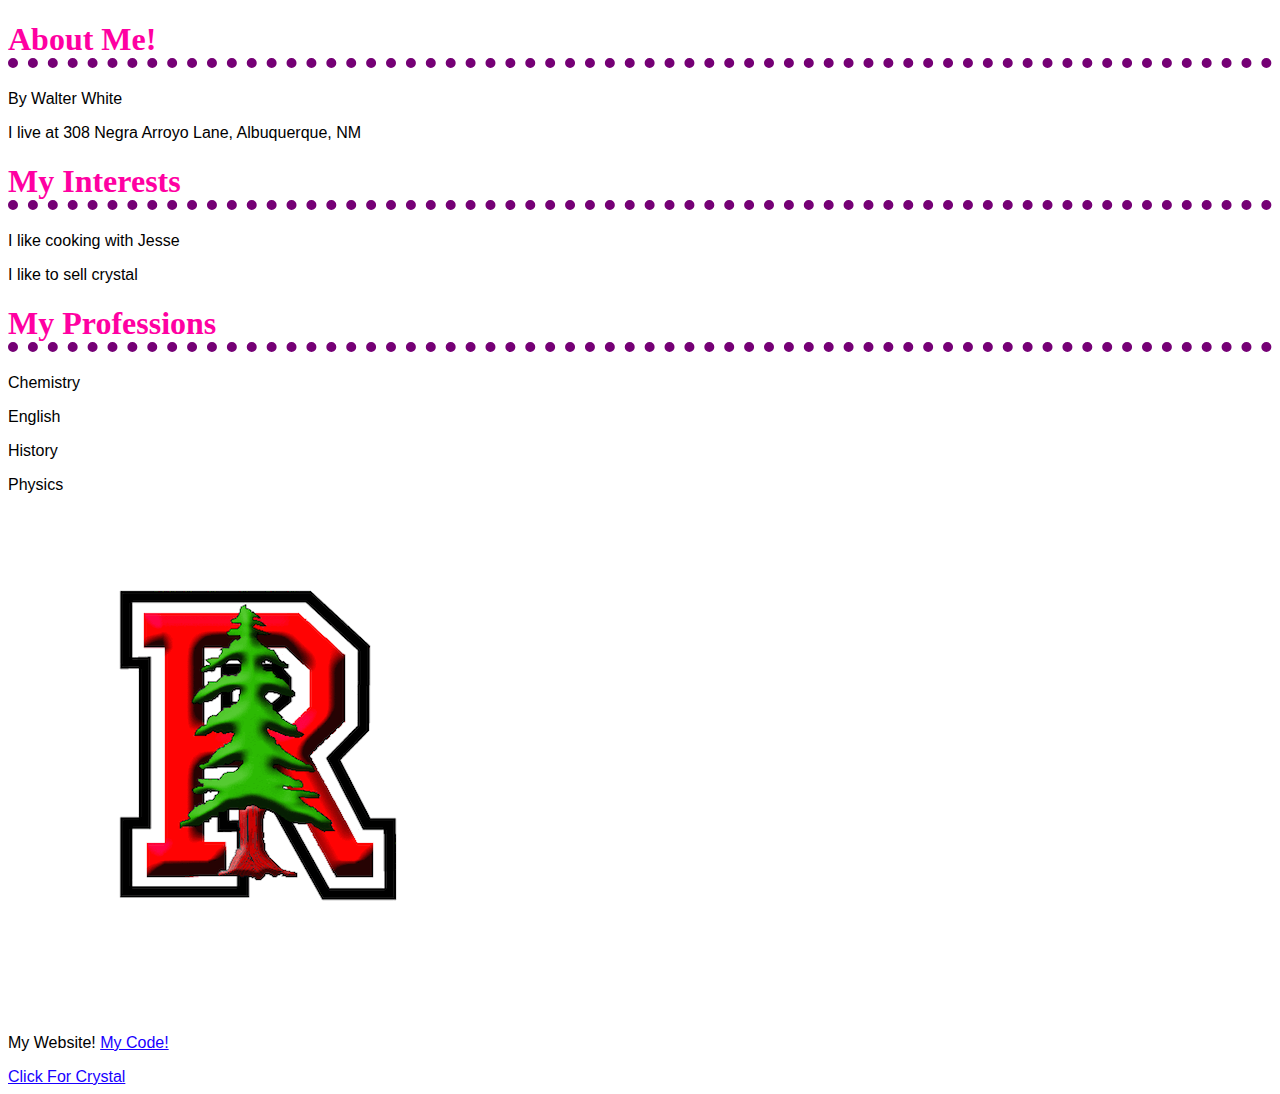
==== index.html @ 0c5710c7 "Pending changes exported from your codespace" ====
<!DOCTYPE html>
<html lang="en">

<head>
    <meta charset="UTF-8">
    <meta name="viewport" content="width=device-width, initial-scale=1.0">
    <title>Document</title>
    <link href="styles/main.css" rel="stylesheet">
</head>

<body>
    <h1>About Me!</h1>

    <p>By Walter White</p>
    <P>I live at 308 Negra Arroyo Lane, Albuquerque, NM</P>
    <h1>My Interests</h1>
    <P>I like cooking with Jesse</P>
    <p>I like to sell crystal</p>
    <h1>My Professions </h1>
    <p>Chemistry</p>
    <p>English</p>
    <p></p>
    <p>History</p>
    <p>Physics</p>
    <img src="images/Redwood.webp" alt="The Redwood Logo">
    <p>
        My Website!
        <a href="https://glorious-barnacle-wr7j59r4767phvqx.github.dev/">My Code!</a>
    </p>
</body>

</html>
<a href="/about.html">Click For Crystal</a>
---- styles/main.css ----
.important {
       border: 1px rgb(0, 0, 0) solid;
       font-size: x-large;
       background-color:rgb(239, 0, 0);
}

.silly   {
       color:rgb(49, 247, 5);
}

body {
       background-color:rgb(255, 255, 255)       
}

body {
       font-family: Arial, Helvetica, sans-serif;
     }
     
     h1 {
       color: #ff00a2;
       font-size: 2em;
       font-family: Georgia, 'Times New Roman', Times, serif;
       border-bottom: 10px dotted #750075;
     }
     
     h2 {
       font-size: 1.5em
     }
     
     .job-title {
       color: #ffa2006c;
       font-weight: bold;
     }
     
     a:link, a:visited {
       color: #1900ff;
     }
     
     a:hover {
       color:green
       
     }
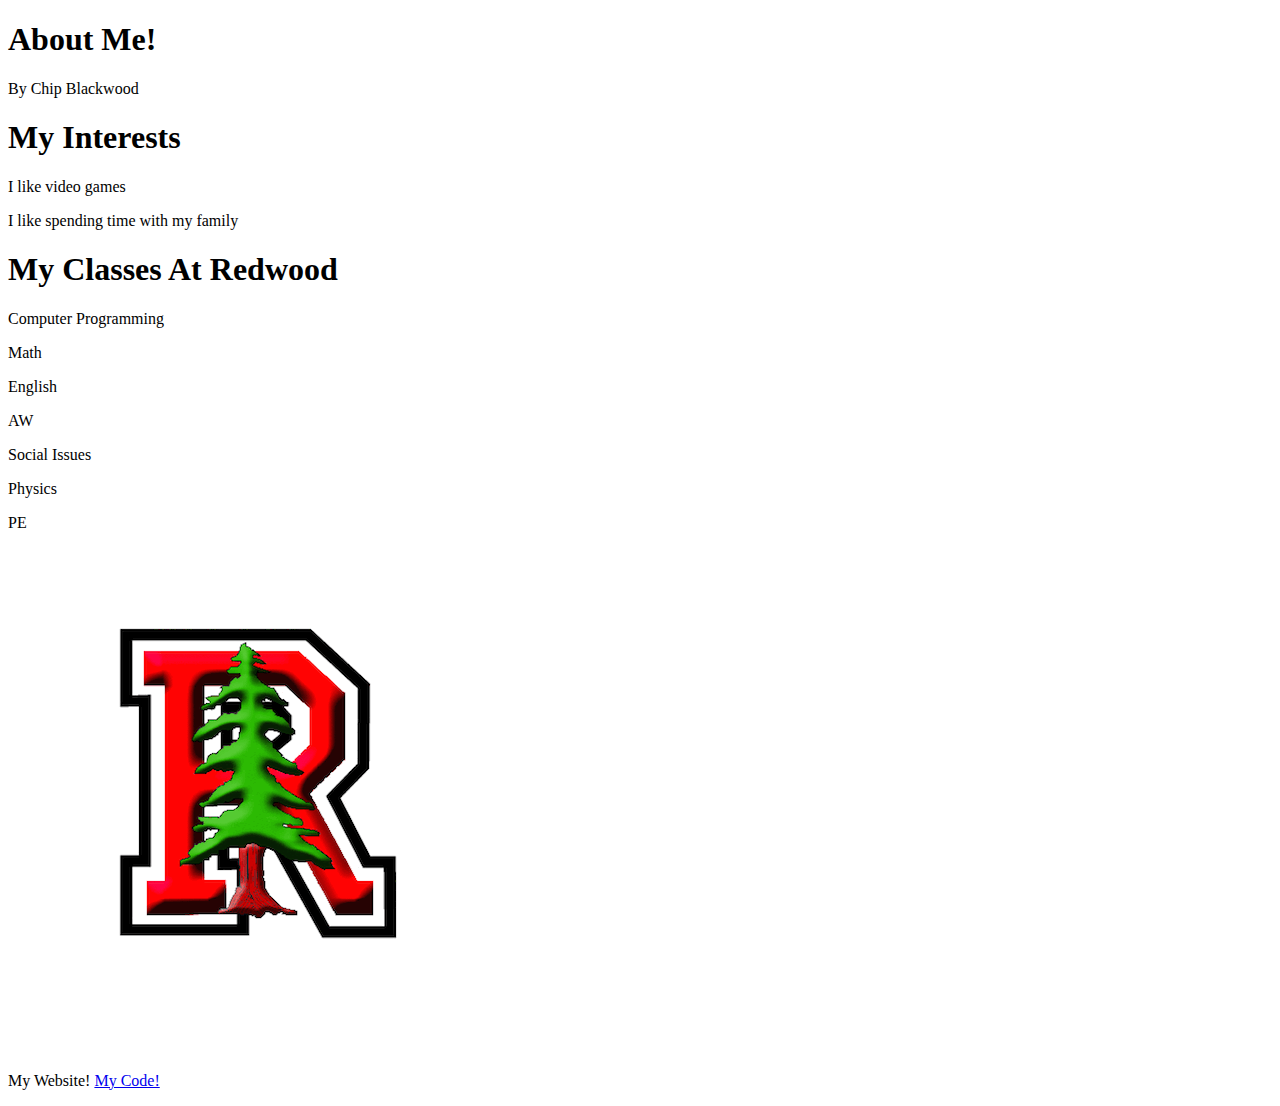
==== commit c7de0004: "Main.Js" ====
--- a/index.html
+++ b/index.html
@@ -5,29 +5,29 @@
     <meta charset="UTF-8">
     <meta name="viewport" content="width=device-width, initial-scale=1.0">
     <title>Document</title>
-    <link href="styles/main.css" rel="stylesheet">
 </head>
 
 <body>
     <h1>About Me!</h1>
 
-    <p>By Walter White</p>
-    <P>I live at 308 Negra Arroyo Lane, Albuquerque, NM</P>
+    <p>By Chip Blackwood</p>
     <h1>My Interests</h1>
-    <P>I like cooking with Jesse</P>
-    <p>I like to sell crystal</p>
-    <h1>My Professions </h1>
-    <p>Chemistry</p>
+    <P>I like video games</P>
+    <p>I like spending time with my family</p>
+    <h1>My Classes At Redwood</h1>
+    <p>Computer Programming</p>
+    <p>Math</p>
     <p>English</p>
-    <p></p>
-    <p>History</p>
+    <p>AW</p>
+    <p>Social Issues</p>
     <p>Physics</p>
+    <p>PE</p>
     <img src="images/Redwood.webp" alt="The Redwood Logo">
     <p>
         My Website!
         <a href="https://glorious-barnacle-wr7j59r4767phvqx.github.dev/">My Code!</a>
     </p>
+<script src="scripts/main.js"></script>
 </body>
 
-</html>
-<a href="/about.html">Click For Crystal</a>+</html>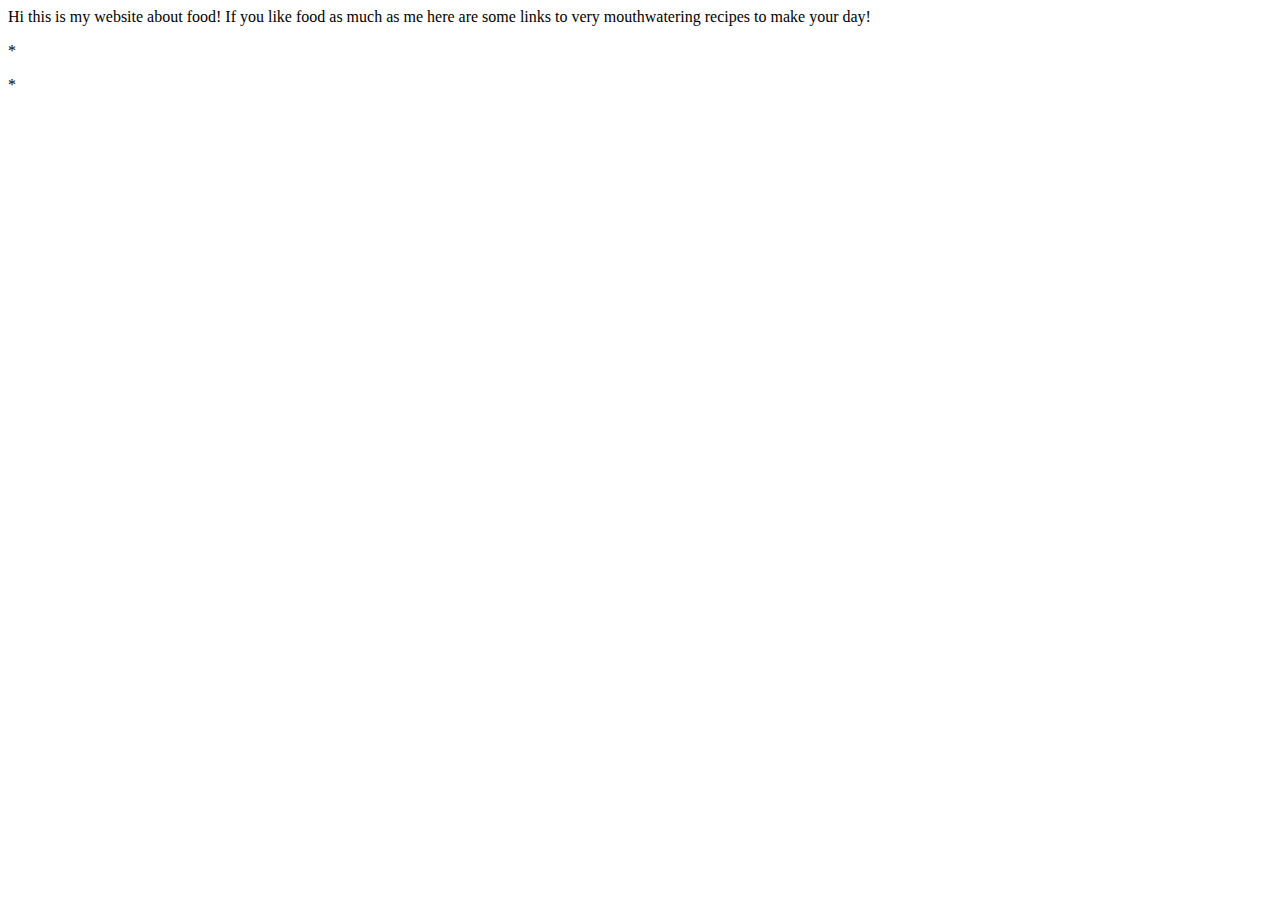
==== commit ac1cfd99: "index.html" ====
--- a/index.html
+++ b/index.html
@@ -1,33 +1,13 @@
 <!DOCTYPE html>
 <html lang="en">
-
 <head>
     <meta charset="UTF-8">
     <meta name="viewport" content="width=device-width, initial-scale=1.0">
-    <title>Document</title>
-</head>
-
+    <title>Food Homepage</title>
+</head>Hi this is my website about food!
 <body>
-    <h1>About Me!</h1>
-
-    <p>By Chip Blackwood</p>
-    <h1>My Interests</h1>
-    <P>I like video games</P>
-    <p>I like spending time with my family</p>
-    <h1>My Classes At Redwood</h1>
-    <p>Computer Programming</p>
-    <p>Math</p>
-    <p>English</p>
-    <p>AW</p>
-    <p>Social Issues</p>
-    <p>Physics</p>
-    <p>PE</p>
-    <img src="images/Redwood.webp" alt="The Redwood Logo">
-    <p>
-        My Website!
-        <a href="https://glorious-barnacle-wr7j59r4767phvqx.github.dev/">My Code!</a>
-    </p>
-<script src="scripts/main.js"></script>
+If you like food as much as me here are some links to very mouthwatering recipes to make your day!
 </body>
-
+</p>*
+</p>*
 </html>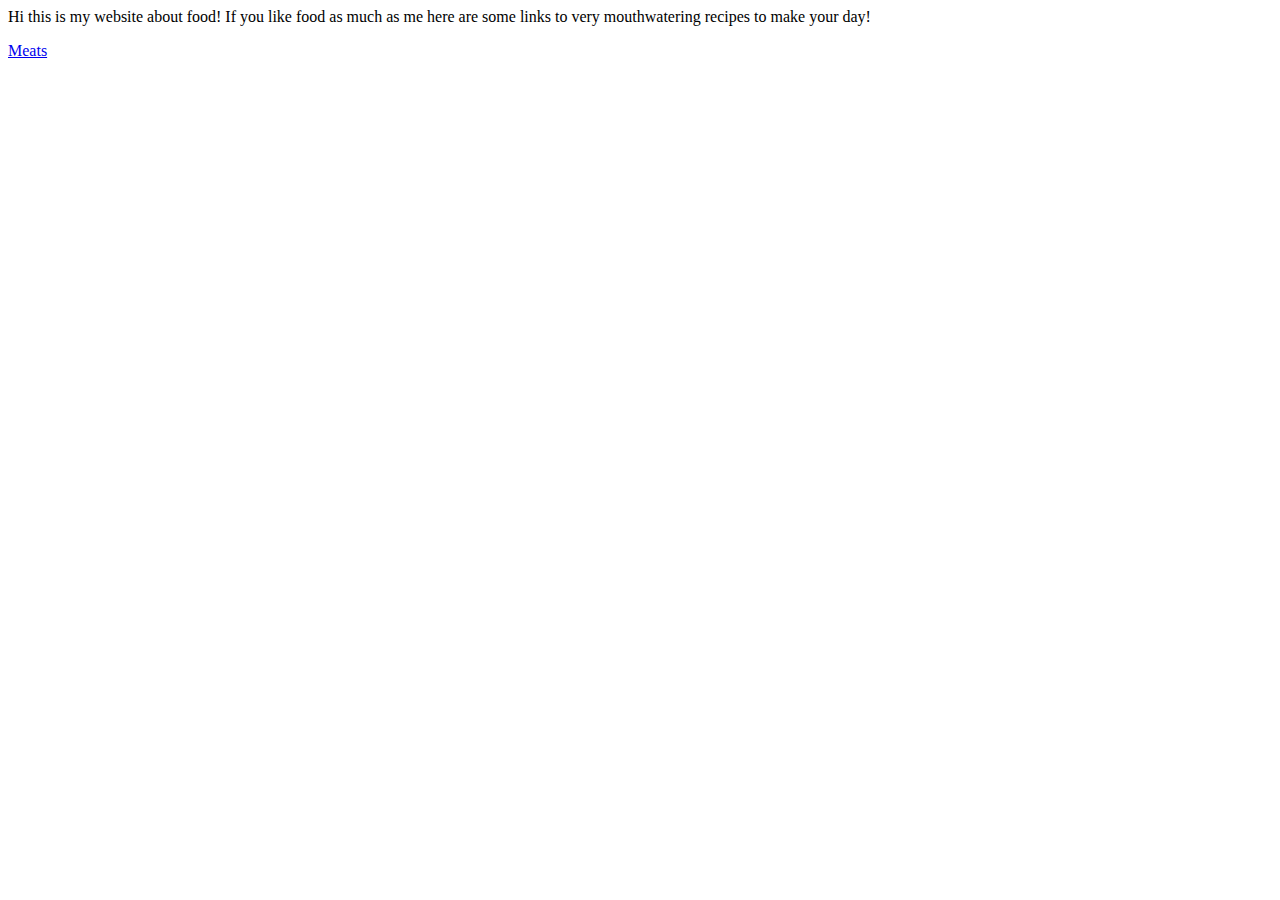
==== commit 6eb4f9b7: "big meat" ====
--- a/index.html
+++ b/index.html
@@ -1,13 +1,15 @@
 <!DOCTYPE html>
 <html lang="en">
+
 <head>
     <meta charset="UTF-8">
     <meta name="viewport" content="width=device-width, initial-scale=1.0">
     <title>Food Homepage</title>
 </head>Hi this is my website about food!
+
 <body>
-If you like food as much as me here are some links to very mouthwatering recipes to make your day!
+    If you like food as much as me here are some links to very mouthwatering recipes to make your day!
+    <p><a href="/meet.html">Meats</a></p>
 </body>
-</p>*
-</p>*
+
 </html>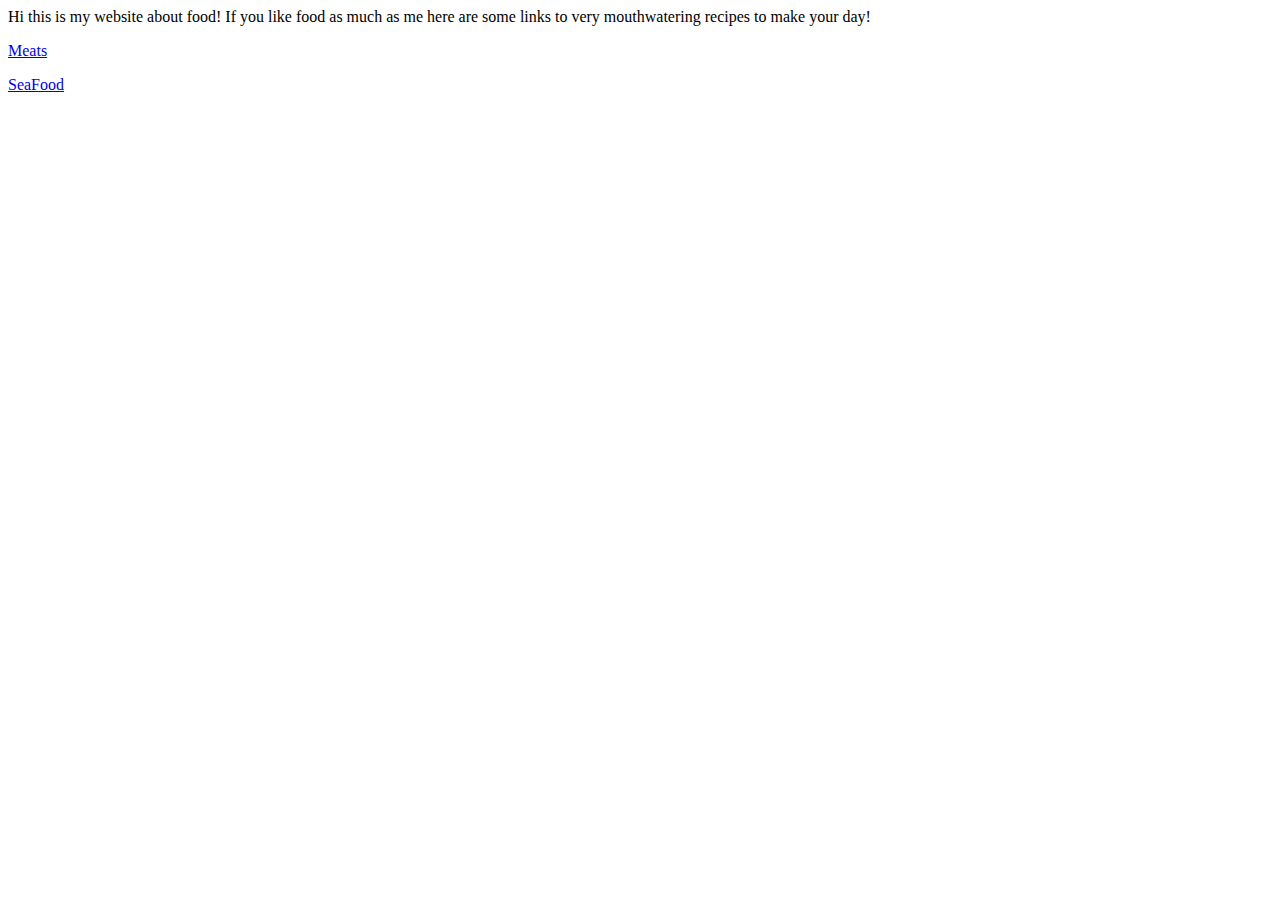
==== commit 9c236600: "seafood.html" ====
--- a/index.html
+++ b/index.html
@@ -3,13 +3,15 @@
 
 <head>
     <meta charset="UTF-8">
-    <meta name="viewport" content="width=device-width, initial-scale=1.0">
+    <meta name="viewport" content="width=device-width, initial-scale=12.0">
     <title>Food Homepage</title>
 </head>Hi this is my website about food!
 
 <body>
     If you like food as much as me here are some links to very mouthwatering recipes to make your day!
     <p><a href="/meet.html">Meats</a></p>
+    <p><a href="/seafood.html">SeaFood</a></p>
 </body>
 
+
 </html>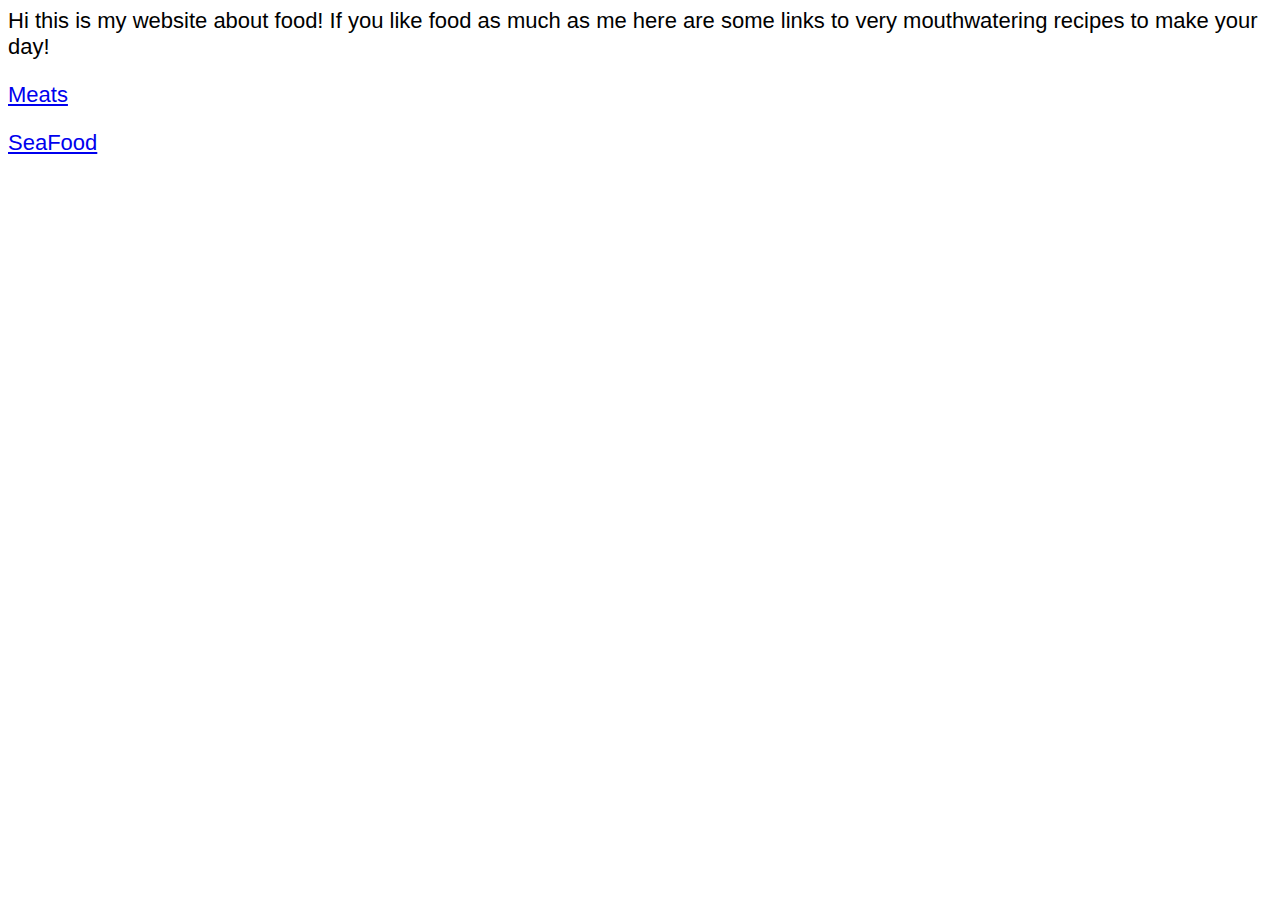
==== commit bec048ce: "main.html" ====
--- a/index.html
+++ b/index.html
@@ -5,9 +5,10 @@
     <meta charset="UTF-8">
     <meta name="viewport" content="width=device-width, initial-scale=12.0">
     <title>Food Homepage</title>
-</head>Hi this is my website about food!
-
+    <link rel="stylesheet" href="styles/main.css">
+</head>
 <body>
+    Hi this is my website about food!
     If you like food as much as me here are some links to very mouthwatering recipes to make your day!
     <p><a href="/meet.html">Meats</a></p>
     <p><a href="/seafood.html">SeaFood</a></p>
--- a/styles/main.css
+++ b/styles/main.css
@@ -0,0 +1,8 @@
+body {
+    font-family: 'Trebuchet MS', 'Lucida Sans Unicode', 'Lucida Grande', 'Lucida Sans', Arial, sans-serif;
+    font-size: 22px;
+    font-style: initial;
+    font-palette: rgb(0, 42, 255) rgb(255, 0, 0);
+    
+
+}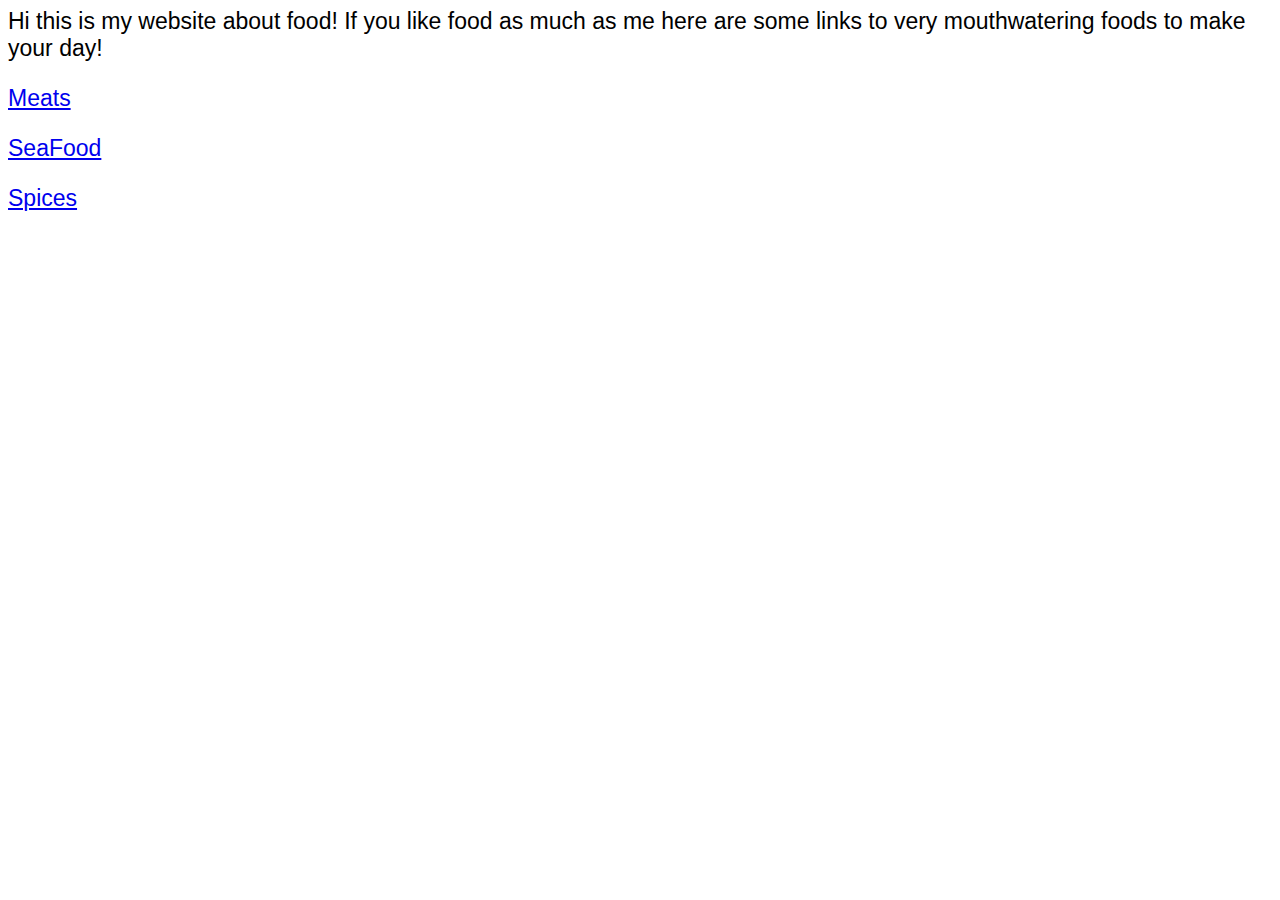
==== commit 9fcf8208: "newmeats.html" ====
--- a/index.html
+++ b/index.html
@@ -9,10 +9,12 @@
 </head>
 <body>
     Hi this is my website about food!
-    If you like food as much as me here are some links to very mouthwatering recipes to make your day!
+    If you like food as much as me here are some links to very mouthwatering foods to make your day!
     <p><a href="/meet.html">Meats</a></p>
     <p><a href="/seafood.html">SeaFood</a></p>
+    <p><a href="/spices.html">Spices</a></p>
 </body>
 
 
+
 </html>--- a/styles/main.css
+++ b/styles/main.css
@@ -1,8 +1,8 @@
 body {
     font-family: 'Trebuchet MS', 'Lucida Sans Unicode', 'Lucida Grande', 'Lucida Sans', Arial, sans-serif;
-    font-size: 22px;
+    font-size: 23px;
     font-style: initial;
-    font-palette: rgb(0, 42, 255) rgb(255, 0, 0);
+    font-palette: rgb(1, 37, 243) rgb(225, 255, 0);
     
 
-}+}
